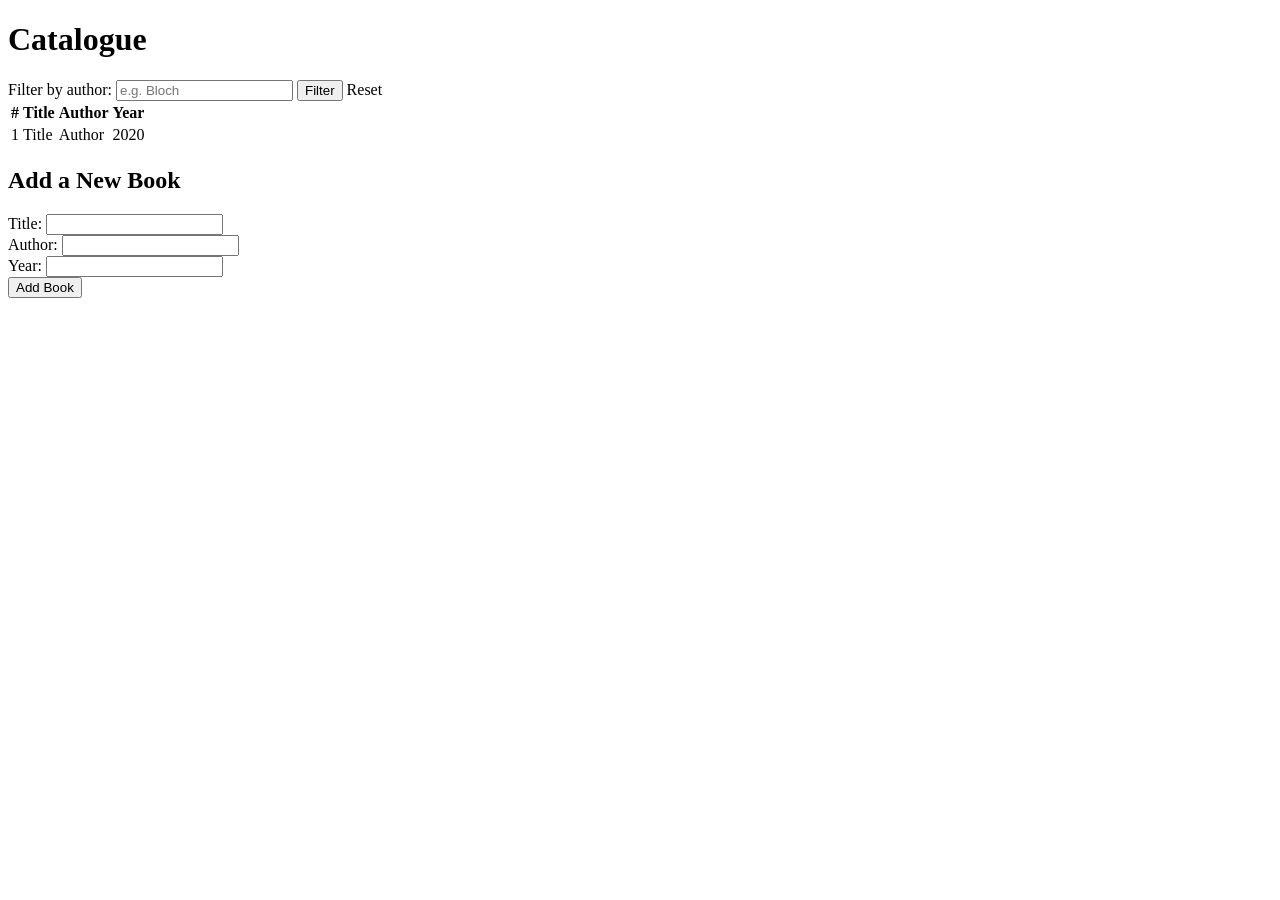
==== src/main/resources/templates/books/list.html @ d6eb8843 "lab05: REST and MVC controllers, model, view, static resources, individual assignment variant 2" ====
<!DOCTYPE html>
<html xmlns:th="http://www.thymeleaf.org">
<head>
    <meta charset="UTF-8">
    <title th:text="${title}">Catalogue</title>
    <link rel="stylesheet" th:href="@{/css/app.css}">
</head>
<body>
    <h1 th:text="${title}">Catalogue</h1>

    <p th:if="${message}" class="flash" th:text="${message}"></p>

    <!-- Filter Form -->
    <form method="get" action="/books" class="filter-form">
        <label for="author">Filter by author:</label>
        <input type="text" id="author" name="author" th:value="${author}" placeholder="e.g. Bloch">
        <button type="submit">Filter</button>
        <a th:if="${author}" th:href="@{/books}" class="reset-link">Reset</a>
    </form>

    <table>
        <tr><th>#</th><th>Title</th><th>Author</th><th>Year</th></tr>
        <tr th:each="book : ${books}">
            <td th:text="${book.id}">1</td>
            <td th:text="${book.title}">Title</td>
            <td th:text="${book.author}">Author</td>
            <td th:text="${book.year}">2020</td>
        </tr>
    </table>

    <h2>Add a New Book</h2>
    <form method="post" action="/books" class="add-form">
        <div>
            <label for="title">Title:</label>
            <input type="text" id="title" name="title" required>
        </div>
        <div>
            <label for="author-input">Author:</label>
            <input type="text" id="author-input" name="author" required>
        </div>
        <div>
            <label for="year">Year:</label>
            <input type="number" id="year" name="year" required>
        </div>
        <button type="submit">Add Book</button>
    </form>
</body>
</html>
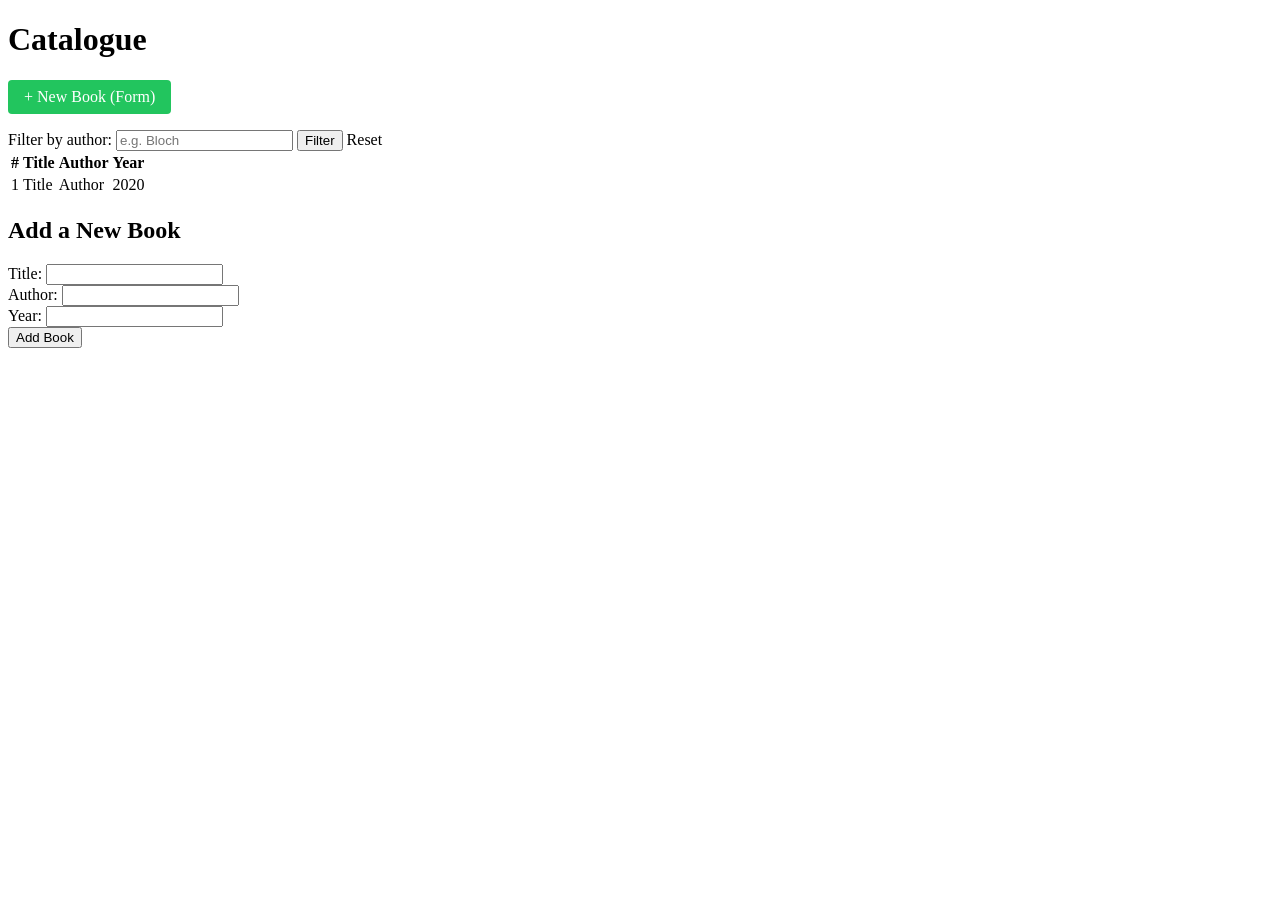
==== commit 63fb6c86: "lab06: form binding, validation, i18n, controller advice, variant 2" ====
--- a/src/main/resources/templates/books/list.html
+++ b/src/main/resources/templates/books/list.html
@@ -7,6 +7,10 @@
 </head>
 <body>
     <h1 th:text="${title}">Catalogue</h1>
+
+    <div style="margin-bottom: 1rem;">
+        <a th:href="@{/books/new}" class="button-link" style="display: inline-block; padding: 8px 16px; background-color: #22c55e; color: white; text-decoration: none; border-radius: 4px; font-weight: 500;">+ New Book (Form)</a>
+    </div>
 
     <p th:if="${message}" class="flash" th:text="${message}"></p>
 
